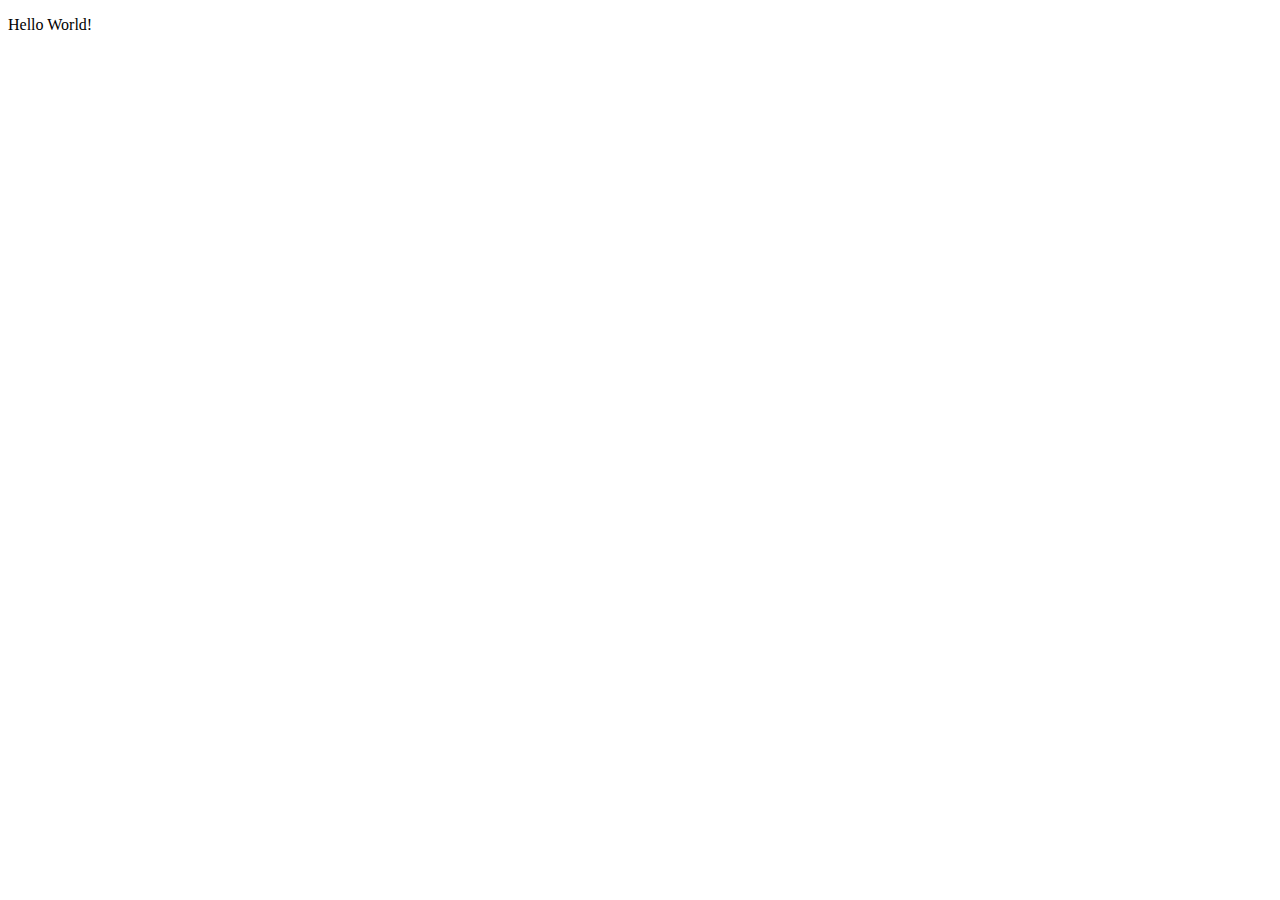
==== src/main/resources/static/index.html @ fe5d93f7 "Initialized and configured Spring project" ====
<!DOCTYPE HTML>
<html>
<head>
    <title>Getting Started: Serving Web Content</title>
    <meta http-equiv="Content-Type" content="text/html; charset=UTF-8" />
</head>
<body>
    <p>Hello World!</p>
</body>
</html>
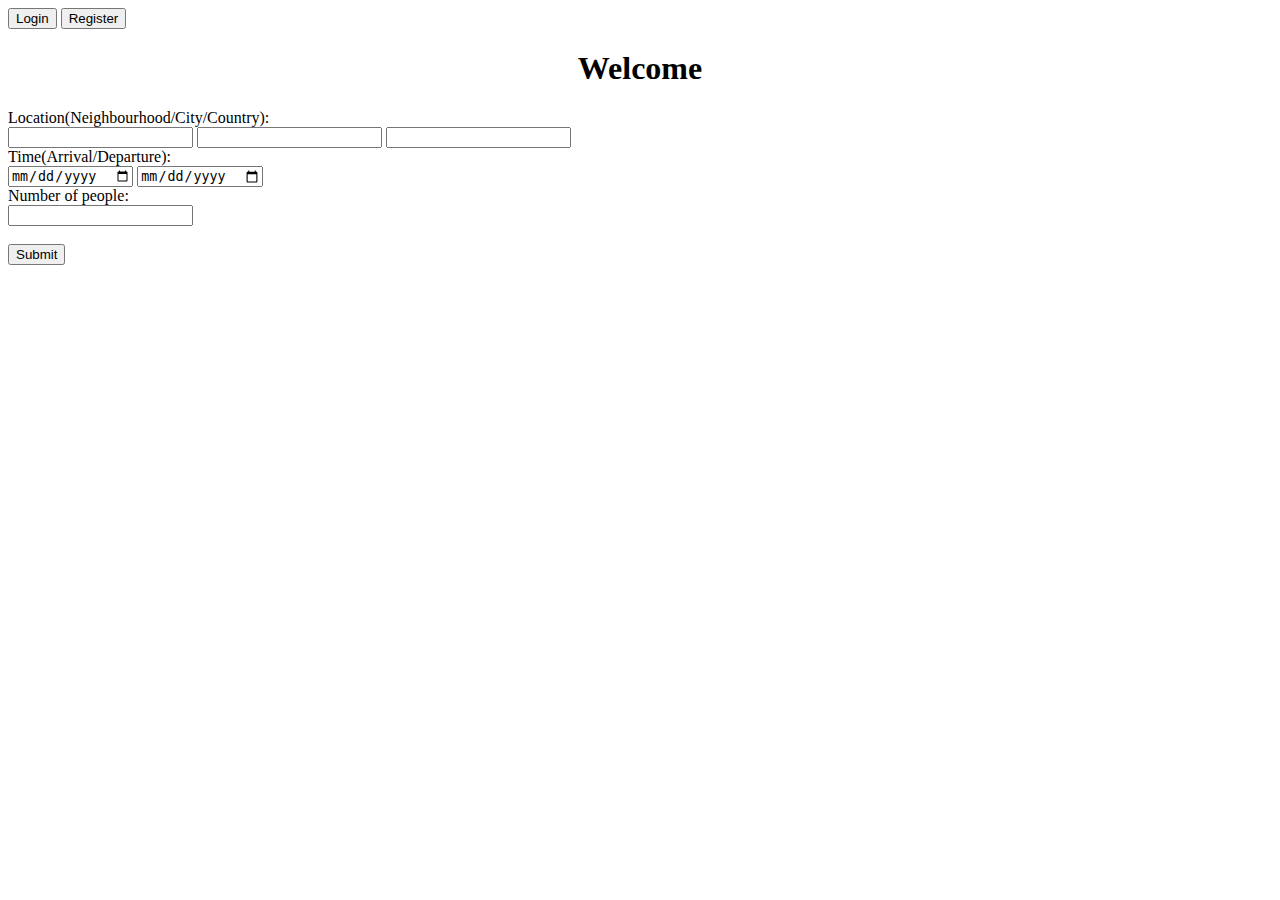
==== commit 42e8b097: "-index.html" ====
--- a/src/main/resources/static/index.html
+++ b/src/main/resources/static/index.html
@@ -3,8 +3,37 @@
 <head>
     <title>Getting Started: Serving Web Content</title>
     <meta http-equiv="Content-Type" content="text/html; charset=UTF-8" />
+    <link rel="stylesheet" type="text/css" href="css/form.css">
+    <link rel="stylesheet" type="text/css" href="css/layout.css">
 </head>
 <body>
-    <p>Hello World!</p>
+    <!-- Login|Register -->
+    <!--<button type="submit" value="Submit">Submit</button> -->
+    <button type="login" class="login" onclick="" value="Login">Login</button> 
+    <button type="register" class="login" onclick="" value="Register">Register</button>
+    <h1 style=text-align:center>Welcome</h1>
+    
+    <form id='user-opt'>
+    Location(Neighbourhood/City/Country):<br>
+    <input type="text" name="neigbourhood" value="">
+    <input type="text" name="city" value="">
+    <input type="text" name="country" value="">
+    
+    <br>
+    Time(Arrival/Departure):<br>
+    <!-- <input type="text" name="time" value=""> -->
+    <!-- <input type="text" name="time" value=""> -->
+    <input type="date" name="time-arrival">
+    <input type="date" name="time-departure">
+    
+    <!-- <script>alert("hello!");</script> -->
+    
+    <br>
+    Number of people:<br>
+    <input type="number" name="location">
+    <br><br>
+    <input type="submit" value="Submit">
+</form> 
+    
 </body>
 </html>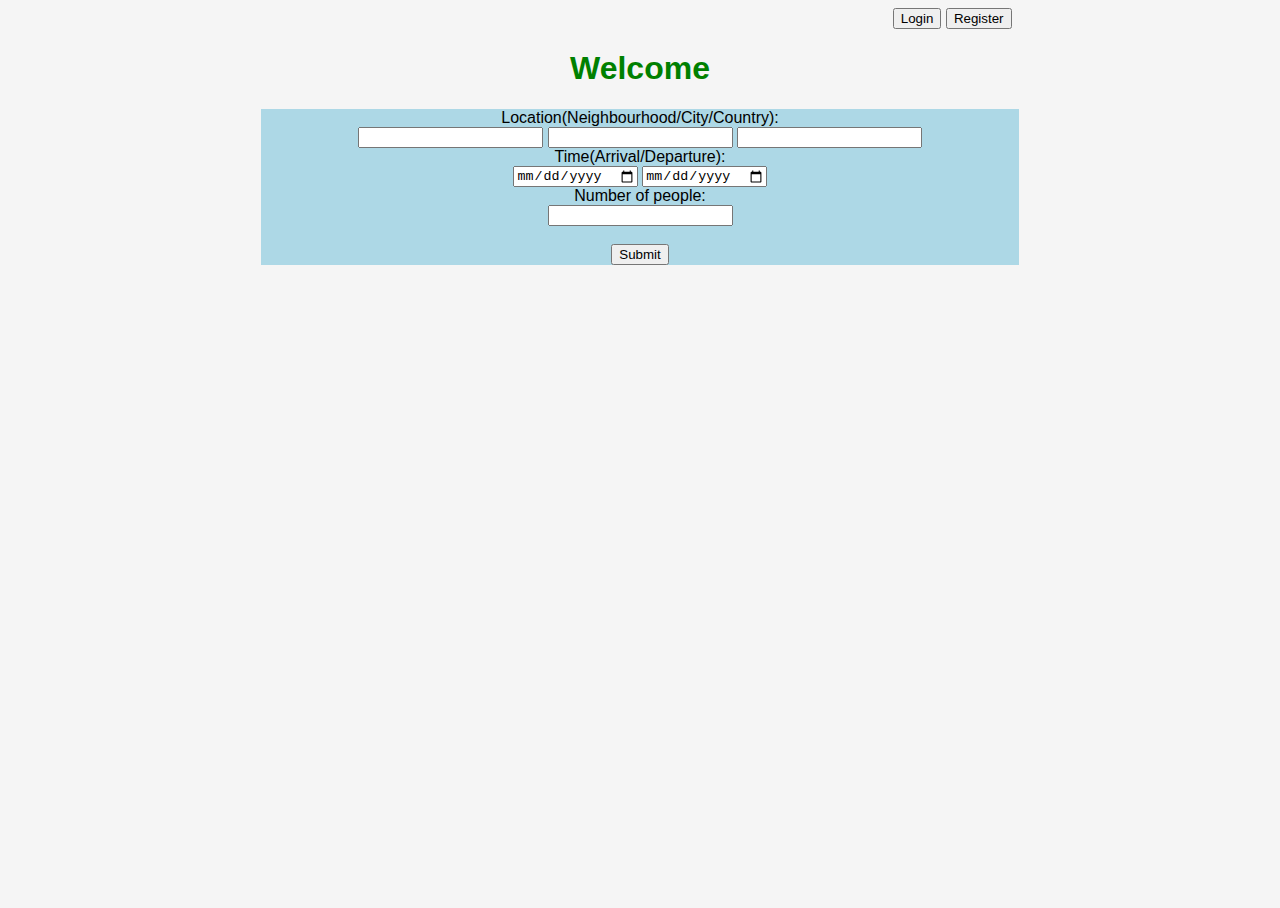
==== commit 7ebdd0bc: "-index-change page" ====
--- a/src/main/resources/static/index.html
+++ b/src/main/resources/static/index.html
@@ -9,11 +9,22 @@
 <body>
     <!-- Login|Register -->
     <!--<button type="submit" value="Submit">Submit</button> -->
-    <button type="login" class="login" onclick="" value="Login">Login</button> 
-    <button type="register" class="login" onclick="" value="Register">Register</button>
+    <button type="login" class="login" onclick="" value="Login" id="lp">Login</button>
+    <script type="text/javascript">
+             document.getElementById("lp").onclick=function(){
+            	 location.href="index2.html";
+             };
+             </script>
+     
+    <button type="register" class="login" onclick="" value="Register" id="rp">Register</button>
+    <script type="text/javascript">
+             document.getElementById("rp").onclick=function(){
+            	 location.href="index3.html";
+             };
+             </script>
     <h1 style=text-align:center>Welcome</h1>
     
-    <form id='user-opt'>
+    <form id='user-opt' class=form1>
     Location(Neighbourhood/City/Country):<br>
     <input type="text" name="neigbourhood" value="">
     <input type="text" name="city" value="">
@@ -33,7 +44,13 @@
     <input type="number" name="location">
     <br><br>
     <input type="submit" value="Submit">
-</form> 
-    
+</form>
+    <!-- <script>
+    setTimeout(function() {
+    window.location.href = "index2.html";
+    }, 3000);
+</script> -->
 </body>
+
+
 </html>--- a/src/main/resources/static/css/form.css
+++ b/src/main/resources/static/css/form.css
@@ -0,0 +1,34 @@
+h1{
+   color:green;
+
+
+
+}
+
+.form1{
+text-align:center;
+background-color:lightblue;
+margin-bottom: 15%;
+margin-left: 20%;
+margin-right: 20%;
+
+
+}
+
+.form2{
+text-align:center;
+background-color:lightblue;
+margin-bottom: 15%;
+margin-left: 30%;
+margin-right: 30%;
+
+
+}.form3{
+text-align:center;
+background-color:lightblue;
+margin-bottom: 15%;
+margin-left: 30%;
+margin-right: 30%;
+
+
+}--- a/src/main/resources/static/css/layout.css
+++ b/src/main/resources/static/css/layout.css
@@ -0,0 +1,40 @@
+html {
+	height: 100%;
+    box-sizing: border-box;
+}
+
+*,
+*:before,
+*:after {
+  box-sizing: inherit;
+}
+
+
+
+
+body {
+	margin: 50;
+        position: relative;
+	min-height: 100%;
+	background-color: rgb(245, 245, 245);/*rgb(180, 210, 255);*/
+	font-family: Helvetica;
+	color: black;
+}
+
+.login {
+    position: relative;
+    top: 90%;
+    left:70%;
+    right: 20%;
+}
+
+.continue {
+   margin:50;
+   position:relative;
+   text-align:center;
+   left:50%;
+   top:90%; 
+   color:blue;
+   width:15%;
+
+}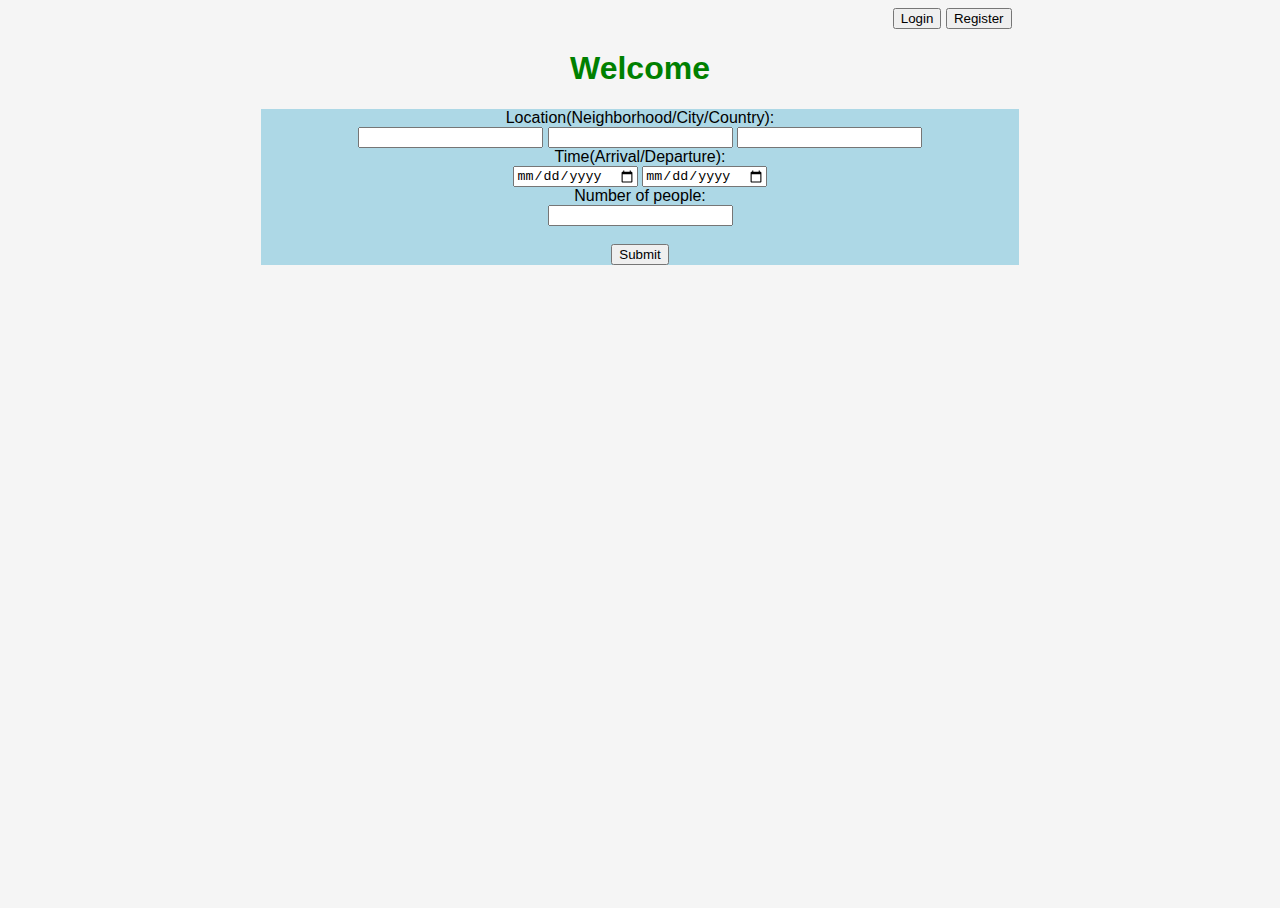
==== commit 5177bca8: "Minor bug fixes" ====
--- a/src/main/resources/static/index.html
+++ b/src/main/resources/static/index.html
@@ -9,14 +9,14 @@
 <body>
     <!-- Login|Register -->
     <!--<button type="submit" value="Submit">Submit</button> -->
-    <button type="login" class="login" onclick="" value="Login" id="lp">Login</button>
+    <button type="submit" class="login" onclick="" value="Login" id="lp">Login</button>
     <script type="text/javascript">
              document.getElementById("lp").onclick=function(){
             	 location.href="index2.html";
              };
              </script>
      
-    <button type="register" class="login" onclick="" value="Register" id="rp">Register</button>
+    <button type="submit" class="login" onclick="" value="Register" id="rp">Register</button>
     <script type="text/javascript">
              document.getElementById("rp").onclick=function(){
             	 location.href="index3.html";
@@ -24,27 +24,27 @@
              </script>
     <h1 style=text-align:center>Welcome</h1>
     
-    <form id='user-opt' class=form1>
-    Location(Neighbourhood/City/Country):<br>
-    <input type="text" name="neigbourhood" value="">
-    <input type="text" name="city" value="">
-    <input type="text" name="country" value="">
-    
-    <br>
-    Time(Arrival/Departure):<br>
-    <!-- <input type="text" name="time" value=""> -->
-    <!-- <input type="text" name="time" value=""> -->
-    <input type="date" name="time-arrival">
-    <input type="date" name="time-departure">
-    
-    <!-- <script>alert("hello!");</script> -->
-    
-    <br>
-    Number of people:<br>
-    <input type="number" name="location">
-    <br><br>
-    <input type="submit" value="Submit">
-</form>
+    <form id='user-opt' class=form1 action='/rooms/services/search' method='post'>
+	    Location(Neighborhood/City/Country):<br>
+	    <input type="text" name="neigbourhood" value="">
+	    <input type="text" name="city" value="">
+	    <input type="text" name="country" value="">
+	    
+	    <br>
+	    Time(Arrival/Departure):<br>
+	    <!-- <input type="text" name="time" value=""> -->
+	    <!-- <input type="text" name="time" value=""> -->
+	    <input type="date" name="time-arrival">
+	    <input type="date" name="time-departure">
+	    
+	    <!-- <script>alert("hello!");</script> -->
+	    
+	    <br>
+	    Number of people:<br>
+	    <input type="number" name="location">
+	    <br><br>
+	    <input type="submit" value="Submit">
+	</form>
     <!-- <script>
     setTimeout(function() {
     window.location.href = "index2.html";
